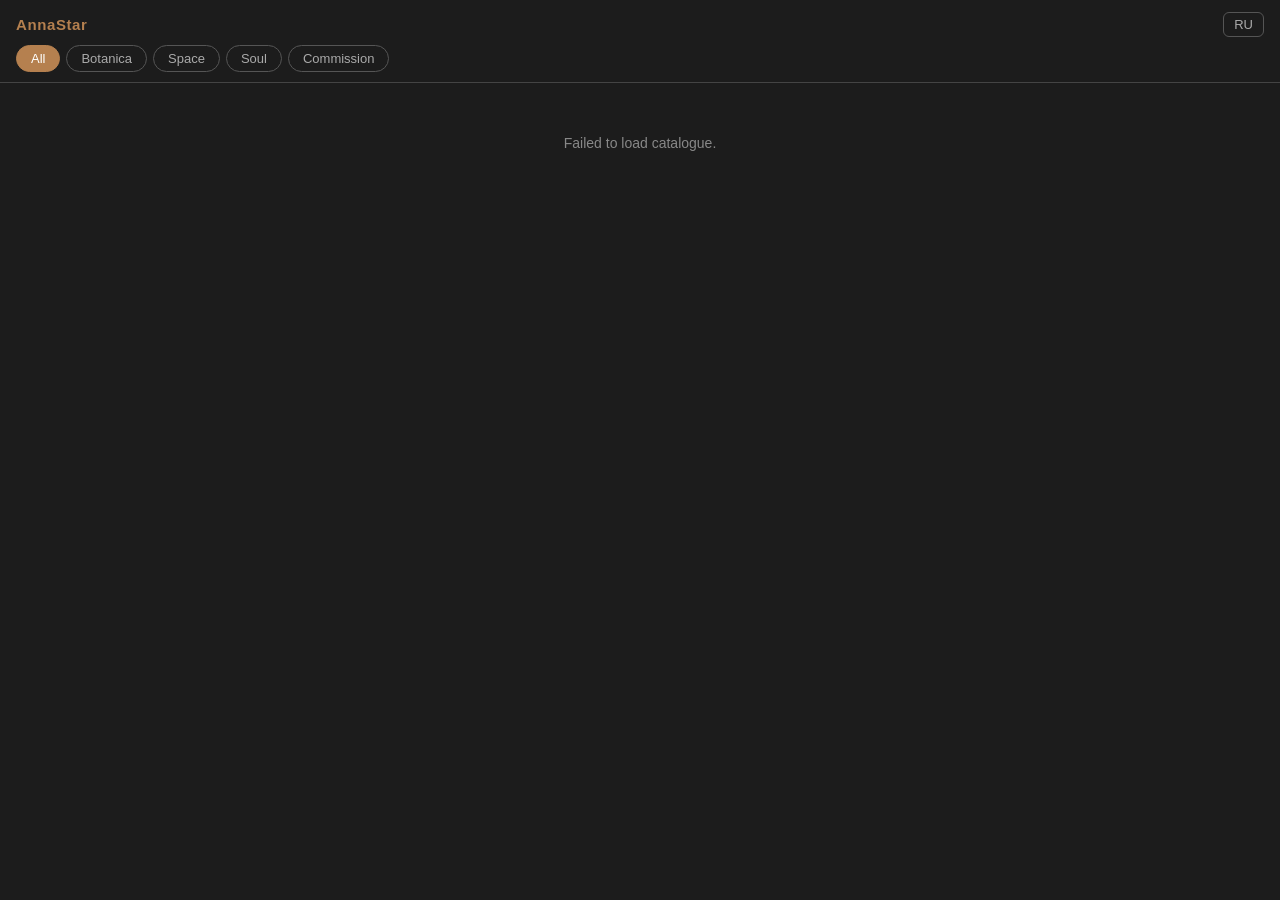
==== annastar-landing/tma/index.html @ 31590ba0 "Add Telegram Mini App: tma/ + api/tg-order.js serverless function Co-Authored-By: Claude Sonnet 4.6 " ====
<!DOCTYPE html>
<html lang="ru">
<head>
  <meta charset="UTF-8"/>
  <meta name="viewport" content="width=device-width, initial-scale=1, viewport-fit=cover"/>
  <title>AnnaStar — каталог</title>
  <meta name="color-scheme" content="dark light"/>

  <script src="https://telegram.org/js/telegram-web-app.js"></script>
  <link rel="stylesheet" href="style.css"/>
</head>
<body>

  <!-- Шапка с фильтрами -->
  <header class="tma-header">
    <div class="tma-header__top">
      <span class="tma-logo">AnnaStar</span>
      <button class="tma-lang" id="tmaLangBtn">EN</button>
    </div>
    <div class="tma-filters" id="tmaFilters">
      <button class="tma-filter is-active" data-filter="all">Все</button>
      <button class="tma-filter" data-filter="botanica">Botanica</button>
      <button class="tma-filter" data-filter="space">Space</button>
      <button class="tma-filter" data-filter="soul">Soul</button>
      <button class="tma-filter" data-filter="concept">Под заказ</button>
    </div>
  </header>

  <!-- Сетка каталога -->
  <main class="tma-grid" id="tmaGrid">
    <!-- Скелетоны при загрузке -->
    <div class="tma-skeleton">
      <div class="tma-skeleton__img"></div>
      <div class="tma-skeleton__line"></div>
      <div class="tma-skeleton__line tma-skeleton__line--short"></div>
    </div>
    <div class="tma-skeleton">
      <div class="tma-skeleton__img"></div>
      <div class="tma-skeleton__line"></div>
      <div class="tma-skeleton__line tma-skeleton__line--short"></div>
    </div>
    <div class="tma-skeleton">
      <div class="tma-skeleton__img"></div>
      <div class="tma-skeleton__line"></div>
      <div class="tma-skeleton__line tma-skeleton__line--short"></div>
    </div>
    <div class="tma-skeleton">
      <div class="tma-skeleton__img"></div>
      <div class="tma-skeleton__line"></div>
      <div class="tma-skeleton__line tma-skeleton__line--short"></div>
    </div>
  </main>

  <!-- Bottom sheet — детали работы -->
  <div class="tma-sheet-overlay" id="tmaOverlay"></div>
  <div class="tma-sheet" id="tmaSheet" role="dialog" aria-modal="true">
    <div class="tma-sheet__handle"></div>
    <img class="tma-sheet__img" id="tmaSheetImg" src="" alt=""/>
    <div class="tma-sheet__body" id="tmaSheetBody"></div>

    <!-- Форма заявки (внутри sheet) -->
    <div class="tma-form" id="tmaForm">
      <p class="tma-form__title" id="tmaFormTitle">Оставить заявку</p>
      <div class="tma-form__work" id="tmaFormWork"></div>
      <input class="tma-input" id="tmaName"    type="text"  autocomplete="name"  placeholder="Ваше имя"/>
      <input class="tma-input" id="tmaPhone"   type="tel"   autocomplete="tel"   placeholder="Телефон"/>
      <textarea class="tma-input" id="tmaComment" rows="3"  placeholder="Комментарий (необязательно)" style="resize:none"></textarea>
      <button class="tma-btn tma-btn--primary" id="tmaSubmit">Отправить заявку</button>
      <button class="tma-btn tma-btn--outline" id="tmaFormBack">Назад</button>
    </div>

    <!-- Экран успеха -->
    <div class="tma-success" id="tmaSuccess">
      <div class="tma-success__icon">✉️</div>
      <p class="tma-success__title" id="tmaSuccessTitle">Заявка отправлена!</p>
      <p class="tma-success__text"  id="tmaSuccessText">Анна свяжется с вами в течение дня.</p>
      <button class="tma-btn tma-btn--outline" id="tmaSuccessBack" style="margin-top:24px">Вернуться в каталог</button>
    </div>
  </div>

  <script src="i18n.js"></script>
  <script src="app.js"></script>
</body>
</html>
---- annastar-landing/tma/style.css ----
/* ===========================================
   ANNASTAR TMA — стили Telegram Mini App
   Использует CSS-переменные Telegram для автоматической темы
   =========================================== */

*, *::before, *::after { box-sizing: border-box; margin: 0; padding: 0; }

:root {
  --tma-radius: 12px;
  --tma-gap: 12px;
  --tma-gold: #b5804f;
}

html { font-size: 16px; }

body {
  font-family: -apple-system, BlinkMacSystemFont, 'Segoe UI', Roboto, sans-serif;
  background: var(--tg-theme-bg-color, #1c1c1c);
  color: var(--tg-theme-text-color, #f0ede8);
  min-height: 100dvh;
  overscroll-behavior: none;
}

/* ── Шапка ── */
.tma-header {
  position: sticky;
  top: 0;
  z-index: 10;
  background: var(--tg-theme-bg-color, #1c1c1c);
  border-bottom: 1px solid var(--tg-theme-hint-color, #444);
  padding: 12px 16px 8px;
  display: flex;
  flex-direction: column;
  gap: 8px;
}

.tma-header__top {
  display: flex;
  align-items: center;
  justify-content: space-between;
}

.tma-logo {
  font-size: 15px;
  font-weight: 600;
  letter-spacing: 0.04em;
  color: var(--tma-gold);
}

.tma-lang {
  background: none;
  border: 1px solid var(--tg-theme-hint-color, #555);
  color: var(--tg-theme-hint-color, #aaa);
  border-radius: 6px;
  padding: 4px 10px;
  font-size: 13px;
  cursor: pointer;
}

/* ── Фильтры ── */
.tma-filters {
  display: flex;
  gap: 6px;
  overflow-x: auto;
  scrollbar-width: none;
  padding-bottom: 2px;
}
.tma-filters::-webkit-scrollbar { display: none; }

.tma-filter {
  flex-shrink: 0;
  background: none;
  border: 1px solid var(--tg-theme-hint-color, #555);
  color: var(--tg-theme-hint-color, #aaa);
  border-radius: 20px;
  padding: 5px 14px;
  font-size: 13px;
  cursor: pointer;
  transition: background 0.2s, color 0.2s, border-color 0.2s;
  white-space: nowrap;
}
.tma-filter.is-active {
  background: var(--tma-gold);
  border-color: var(--tma-gold);
  color: #fff;
}

/* ── Сетка каталога ── */
.tma-grid {
  display: grid;
  grid-template-columns: repeat(2, 1fr);
  gap: var(--tma-gap);
  padding: var(--tma-gap);
}

/* ── Карточка ── */
.tma-card {
  background: var(--tg-theme-secondary-bg-color, #252525);
  border-radius: var(--tma-radius);
  overflow: hidden;
  cursor: pointer;
  transition: transform 0.2s;
  position: relative;
}
.tma-card:active { transform: scale(0.97); }

.tma-card__img {
  width: 100%;
  aspect-ratio: 3 / 4;
  overflow: hidden;
  background: #2a2a2a;
}
.tma-card__img img {
  width: 100%;
  height: 100%;
  object-fit: cover;
  display: block;
}

.tma-card__badge {
  position: absolute;
  top: 8px;
  left: 8px;
  background: var(--tma-gold);
  color: #fff;
  font-size: 10px;
  font-weight: 600;
  padding: 3px 7px;
  border-radius: 4px;
  letter-spacing: 0.03em;
}
.tma-card__badge--concept { background: #7a5c9a; }
.tma-card__badge--new     { background: #3a7a5c; }

.tma-card__body {
  padding: 10px;
}
.tma-card__title {
  font-size: 13px;
  font-weight: 600;
  line-height: 1.3;
  color: var(--tg-theme-text-color, #f0ede8);
  margin-bottom: 4px;
  white-space: nowrap;
  overflow: hidden;
  text-overflow: ellipsis;
}
.tma-card__price {
  font-size: 13px;
  font-weight: 700;
  color: var(--tma-gold);
}
.tma-card__status {
  font-size: 11px;
  color: var(--tg-theme-hint-color, #888);
}

/* ── Bottom sheet (модалка) ── */
.tma-sheet-overlay {
  display: none;
  position: fixed;
  inset: 0;
  background: rgba(0,0,0,0.6);
  z-index: 100;
}
.tma-sheet-overlay.is-open { display: block; }

.tma-sheet {
  position: fixed;
  bottom: 0;
  left: 0;
  right: 0;
  max-height: 92dvh;
  background: var(--tg-theme-bg-color, #1c1c1c);
  border-radius: 18px 18px 0 0;
  overflow-y: auto;
  z-index: 101;
  transform: translateY(100%);
  transition: transform 0.3s cubic-bezier(0.32, 0.72, 0, 1);
}
.tma-sheet.is-open { transform: translateY(0); }

.tma-sheet__handle {
  width: 36px;
  height: 4px;
  background: var(--tg-theme-hint-color, #555);
  border-radius: 2px;
  margin: 12px auto 0;
}

.tma-sheet__img {
  width: 100%;
  max-height: 320px;
  object-fit: contain;
  background: var(--tg-theme-secondary-bg-color, #252525);
  display: block;
  margin-top: 12px;
}

.tma-sheet__body {
  padding: 20px 16px 32px;
}
.tma-sheet__title {
  font-size: 20px;
  font-weight: 700;
  margin-bottom: 4px;
}
.tma-sheet__meta {
  font-size: 13px;
  color: var(--tg-theme-hint-color, #888);
  margin-bottom: 12px;
}
.tma-sheet__desc {
  font-size: 14px;
  line-height: 1.6;
  color: var(--tg-theme-text-color, #f0ede8);
  margin-bottom: 16px;
}
.tma-sheet__price {
  font-size: 22px;
  font-weight: 700;
  color: var(--tma-gold);
  margin-bottom: 16px;
}

.tma-sheet__formats {
  margin-bottom: 16px;
}
.tma-sheet__formats-title {
  font-size: 13px;
  color: var(--tg-theme-hint-color, #888);
  margin-bottom: 8px;
}
.tma-sheet__format-row {
  display: flex;
  justify-content: space-between;
  padding: 8px 0;
  border-bottom: 1px solid var(--tg-theme-hint-color, #333);
  font-size: 14px;
}

/* ── Кнопки ── */
.tma-btn {
  display: block;
  width: 100%;
  padding: 14px;
  border: none;
  border-radius: var(--tma-radius);
  font-size: 15px;
  font-weight: 600;
  cursor: pointer;
  text-align: center;
  transition: opacity 0.2s;
}
.tma-btn:active { opacity: 0.8; }
.tma-btn--primary {
  background: var(--tg-theme-button-color, var(--tma-gold));
  color: var(--tg-theme-button-text-color, #fff);
  margin-bottom: 10px;
}
.tma-btn--outline {
  background: none;
  border: 1px solid var(--tg-theme-hint-color, #555);
  color: var(--tg-theme-text-color, #f0ede8);
}

/* ── Форма заявки ── */
.tma-form {
  display: none;
  padding: 20px 16px 32px;
}
.tma-form.is-visible { display: block; }

.tma-form__title {
  font-size: 18px;
  font-weight: 700;
  margin-bottom: 16px;
}
.tma-form__work {
  background: var(--tg-theme-secondary-bg-color, #252525);
  border-radius: 8px;
  padding: 10px 12px;
  font-size: 13px;
  margin-bottom: 16px;
  color: var(--tg-theme-hint-color, #aaa);
}

.tma-input {
  width: 100%;
  background: var(--tg-theme-secondary-bg-color, #252525);
  border: 1px solid var(--tg-theme-hint-color, #444);
  border-radius: 10px;
  padding: 12px 14px;
  font-size: 15px;
  color: var(--tg-theme-text-color, #f0ede8);
  margin-bottom: 12px;
  outline: none;
  transition: border-color 0.2s;
}
.tma-input:focus { border-color: var(--tma-gold); }
.tma-input::placeholder { color: var(--tg-theme-hint-color, #666); }

/* ── Экран успеха ── */
.tma-success {
  display: none;
  padding: 40px 16px;
  text-align: center;
}
.tma-success.is-visible { display: block; }
.tma-success__icon { font-size: 48px; margin-bottom: 16px; }
.tma-success__title { font-size: 20px; font-weight: 700; margin-bottom: 8px; }
.tma-success__text { font-size: 14px; color: var(--tg-theme-hint-color, #888); line-height: 1.5; }

/* ── Пустой каталог ── */
.tma-empty {
  grid-column: 1 / -1;
  text-align: center;
  padding: 40px 16px;
  color: var(--tg-theme-hint-color, #888);
  font-size: 14px;
}

/* ── Скелетон загрузки ── */
.tma-skeleton {
  background: var(--tg-theme-secondary-bg-color, #252525);
  border-radius: var(--tma-radius);
  overflow: hidden;
  position: relative;
}
.tma-skeleton::after {
  content: '';
  position: absolute;
  inset: 0;
  background: linear-gradient(90deg, transparent 0%, rgba(255,255,255,0.05) 50%, transparent 100%);
  animation: shimmer 1.4s infinite;
}
@keyframes shimmer {
  from { transform: translateX(-100%); }
  to   { transform: translateX(100%); }
}
.tma-skeleton__img  { aspect-ratio: 3/4; }
.tma-skeleton__line { height: 12px; margin: 10px; border-radius: 4px; background: rgba(255,255,255,0.06); }
.tma-skeleton__line--short { width: 60%; }
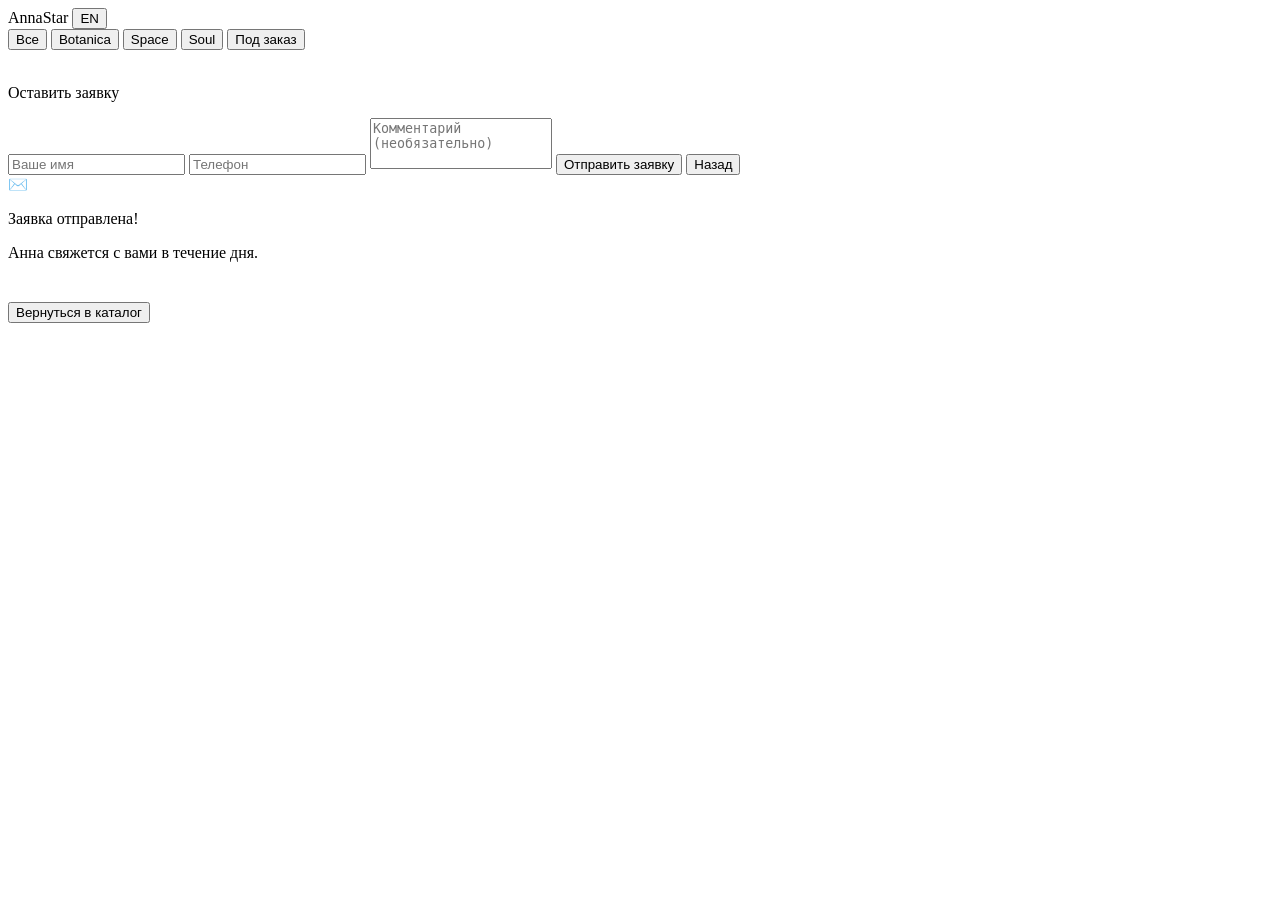
==== commit 7e2f5cbf: "Fix tma: use absolute paths for CSS and JS assets Co-Authored-By: Claude Sonnet 4.6 <noreply@anthrop" ====
--- a/annastar-landing/tma/index.html
+++ b/annastar-landing/tma/index.html
@@ -7,7 +7,7 @@
   <meta name="color-scheme" content="dark light"/>
 
   <script src="https://telegram.org/js/telegram-web-app.js"></script>
-  <link rel="stylesheet" href="style.css"/>
+  <link rel="stylesheet" href="/tma/style.css"/>
 </head>
 <body>
 
@@ -78,7 +78,7 @@
     </div>
   </div>
 
-  <script src="i18n.js"></script>
-  <script src="app.js"></script>
+  <script src="/tma/i18n.js"></script>
+  <script src="/tma/app.js"></script>
 </body>
 </html>
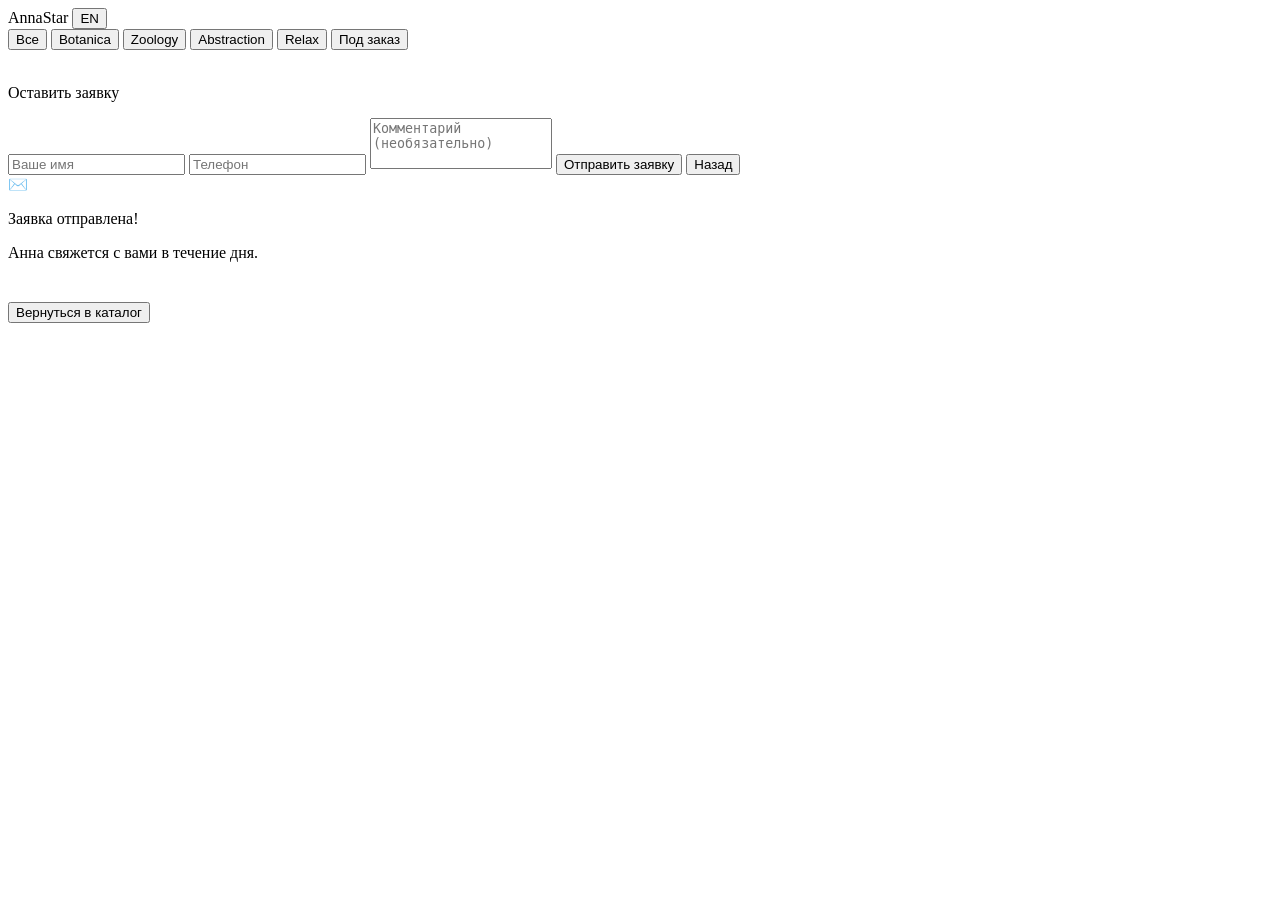
==== commit d23a73e0: "TMA: fix filters to match actual series in works.json Co-Authored-By: Claude Sonnet 4.6 <noreply@ant" ====
--- a/annastar-landing/tma/index.html
+++ b/annastar-landing/tma/index.html
@@ -20,8 +20,9 @@
     <div class="tma-filters" id="tmaFilters">
       <button class="tma-filter is-active" data-filter="all">Все</button>
       <button class="tma-filter" data-filter="botanica">Botanica</button>
-      <button class="tma-filter" data-filter="space">Space</button>
-      <button class="tma-filter" data-filter="soul">Soul</button>
+      <button class="tma-filter" data-filter="zoology">Zoology</button>
+      <button class="tma-filter" data-filter="abstraction">Abstraction</button>
+      <button class="tma-filter" data-filter="relax">Relax</button>
       <button class="tma-filter" data-filter="concept">Под заказ</button>
     </div>
   </header>
